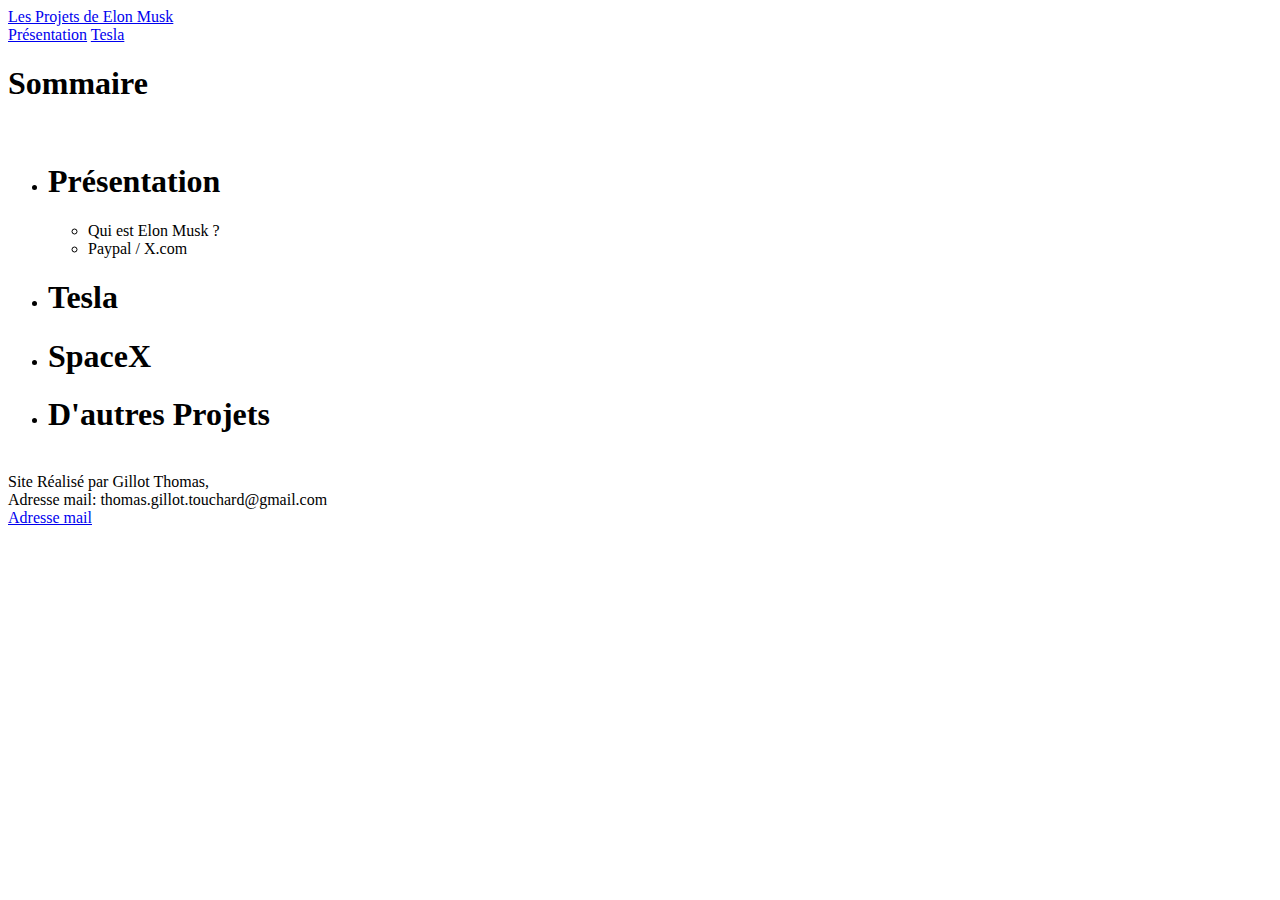
==== index.html @ 5534c885 "Rename Présentation.html to index.html" ====
<html>
    <head>                                                                      <!-- Initialisation de la Page -->
        <title>Les projets de Elon Musk</title>
        <meta charset="UTF-8">
        <meta name="viewport" content="width=device-width, initial-scale=1.0">
        <link href="css/CSS_Présentation.css" rel="stylesheet" type="text/css"/>
        <link href="css/Menu.css" rel="stylesheet" type="text/css"/>
    </head>
    <body>
        
        <header>                                                                <!-- Tête de page + navigation -->
            <nav class="menu">
                <div class="inner">
                    <div class="m-left">
                        <a href="Présentation.html" class="m-link-titre">
                            Les Projets de Elon Musk
                        </a>
                    </div>
                    <div class="m-right">
                        <a href="Elon_Musk.html" class="m-link">Présentation</a>
                        <a href="Tesla.html" class="m-link">Tesla</a>
                    </div>
                </div>
            </nav>
        </header>
             
        <h1 class="titre_page">Sommaire</h1>                                    <!-- Titre de la page --> 
        <br>
        <div class="sommaire">                                                  <!--Bloc Sommaire-->
            <ul>                                                                <!--Liste-->
                <li><h1 class="titre_question">Présentation</h1></li>
                <ul>
                    <li>Qui est Elon Musk ?</li>
                    <li>Paypal / X.com</li>
                </ul>
                <li><h1 class="titre_question">Tesla</h1></li>
                <li><h1 class="titre_question">SpaceX</h1></li>
                <li><h1 class="titre_question">D'autres Projets</h1></li>
            </ul>
            <br>
            <footer>                                                            <!--Bas de Page-->
                Site Réalisé par Gillot Thomas,<br>
                Adresse mail: thomas.gillot.touchard@gmail.com
                <br>
               <a href="mailto:thomas.gillot.touchard@gmail.com?subject=HTML-link">
                   Adresse mail</a>
            </footer>
        </div>
    </body>
</html>
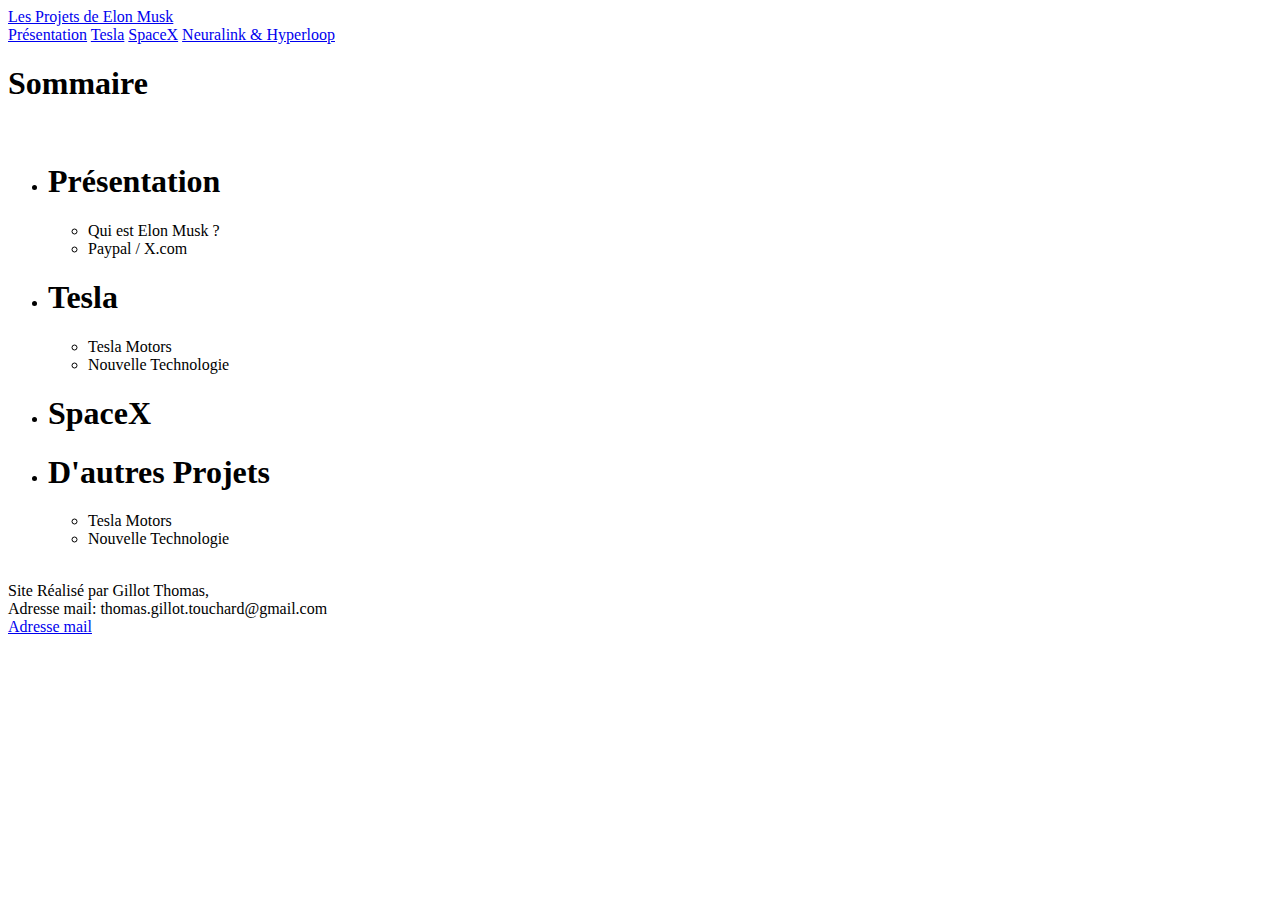
==== commit b2bab593: "Add files via upload" ====
--- a/index.html
+++ b/index.html
@@ -3,29 +3,32 @@
         <title>Les projets de Elon Musk</title>
         <meta charset="UTF-8">
         <meta name="viewport" content="width=device-width, initial-scale=1.0">
-        <link href="css/CSS_Présentation.css" rel="stylesheet" type="text/css"/>
+        <link href="css/CSS_index.css" rel="stylesheet" type="text/css"/>
         <link href="css/Menu.css" rel="stylesheet" type="text/css"/>
     </head>
     <body>
         
-        <header>                                                                <!-- Tête de page + navigation -->
+        <header>                                                                <!-- Menu + navigation -->
             <nav class="menu">
                 <div class="inner">
                     <div class="m-left">
-                        <a href="Présentation.html" class="m-link-titre">
+                        <a href="index.html" class="m-link-titre">
                             Les Projets de Elon Musk
                         </a>
                     </div>
                     <div class="m-right">
                         <a href="Elon_Musk.html" class="m-link">Présentation</a>
                         <a href="Tesla.html" class="m-link">Tesla</a>
+                        <a href="SpaceX.html" class="m-link">SpaceX</a>
+                        <a href="Neuralink_Hyperloop.html" class="m-link">Neuralink & Hyperloop</a>
                     </div>
                 </div>
             </nav>
         </header>
-             
+        
         <h1 class="titre_page">Sommaire</h1>                                    <!-- Titre de la page --> 
         <br>
+        
         <div class="sommaire">                                                  <!--Bloc Sommaire-->
             <ul>                                                                <!--Liste-->
                 <li><h1 class="titre_question">Présentation</h1></li>
@@ -34,10 +37,19 @@
                     <li>Paypal / X.com</li>
                 </ul>
                 <li><h1 class="titre_question">Tesla</h1></li>
+                <ul>
+                    <li>Tesla Motors</li>
+                    <li>Nouvelle Technologie</li>
+                </ul>
                 <li><h1 class="titre_question">SpaceX</h1></li>
                 <li><h1 class="titre_question">D'autres Projets</h1></li>
+                <ul>
+                    <li>Tesla Motors</li>
+                    <li>Nouvelle Technologie</li>
+                </ul>       
             </ul>
             <br>
+            
             <footer>                                                            <!--Bas de Page-->
                 Site Réalisé par Gillot Thomas,<br>
                 Adresse mail: thomas.gillot.touchard@gmail.com
@@ -54,4 +66,4 @@
 
 
                       
-                          
+                          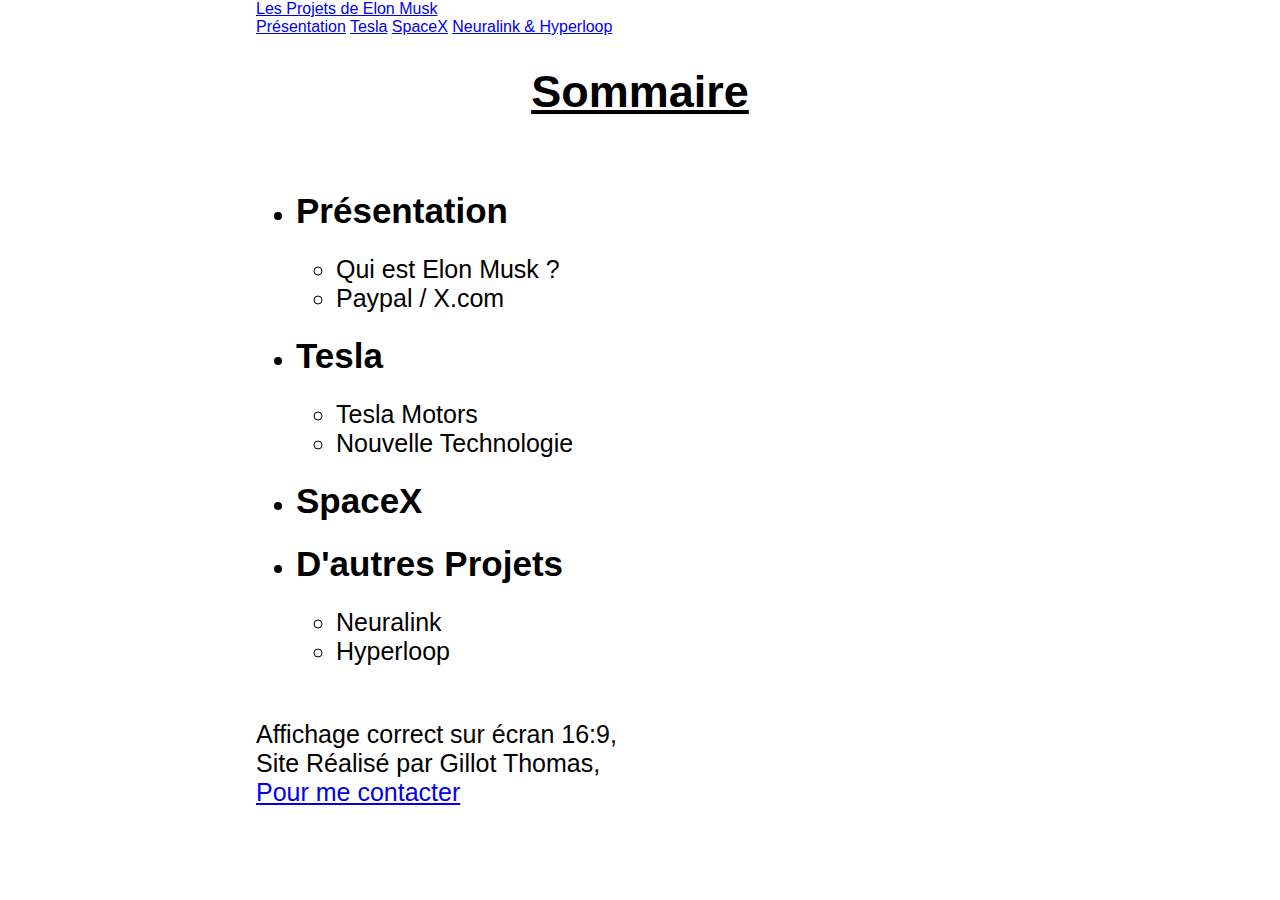
==== commit 24170de0: "Update index.html" ====
--- a/index.html
+++ b/index.html
@@ -44,18 +44,17 @@
                 <li><h1 class="titre_question">SpaceX</h1></li>
                 <li><h1 class="titre_question">D'autres Projets</h1></li>
                 <ul>
-                    <li>Tesla Motors</li>
-                    <li>Nouvelle Technologie</li>
+                    <li>Neuralink</li>
+                    <li>Hyperloop</li>
                 </ul>       
             </ul>
             <br>
             
             <footer>                                                            <!--Bas de Page-->
+                Affichage correct sur écran 16:9,<br>
                 Site Réalisé par Gillot Thomas,<br>
-                Adresse mail: thomas.gillot.touchard@gmail.com
-                <br>
                <a href="mailto:thomas.gillot.touchard@gmail.com?subject=HTML-link">
-                   Adresse mail</a>
+                   Pour me contacter</a>
             </footer>
         </div>
     </body>
@@ -66,4 +65,4 @@
 
 
                       
-                          +                          
--- a/css/CSS_index.css
+++ b/css/CSS_index.css
@@ -0,0 +1,33 @@
+html body{
+    margin: 0;padding: 0;
+    background-image: url("../img/background.jpg");
+    background-size: cover;
+    font-family: arial;
+}
+
+.inner{
+    width: 80%;
+    margin: 0 0 0 20%;
+}
+
+.titre_page{
+    position:relative;
+    text-decoration: underline;
+    text-align: center;
+    font-size: 45px;
+}
+
+.titre_question{
+    position:relative;
+    font-size: 35px
+}
+
+/*----------------------------------------------------------------------------*/
+/*----------------------------------------------------------------------------*/
+
+.sommaire{
+    position: relative;
+    padding: 0 0 0 20%;
+    text-align: left;
+    font-size: 25px;
+}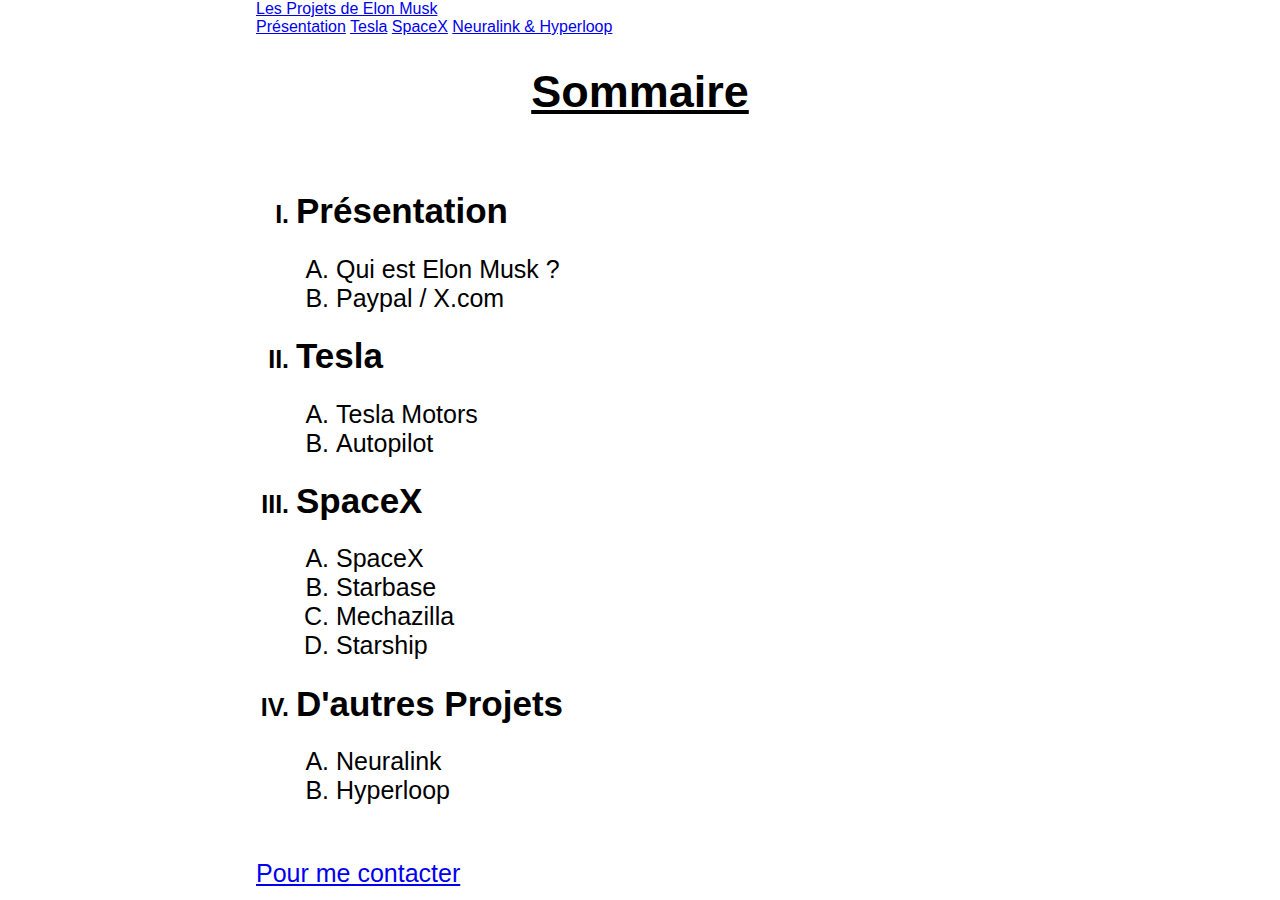
==== commit 36eb5e66: "Add files via upload" ====
--- a/index.html
+++ b/index.html
@@ -30,20 +30,30 @@
         <br>
         
         <div class="sommaire">                                                  <!--Bloc Sommaire-->
-            <ul>                                                                <!--Liste-->
+            <ul style="font-weight:bold; list-style-type: upper-roman">         <!--Liste-->
+                
                 <li><h1 class="titre_question">Présentation</h1></li>
-                <ul>
+                <ul style="font-weight: normal; list-style-type: upper-alpha">
                     <li>Qui est Elon Musk ?</li>
                     <li>Paypal / X.com</li>
                 </ul>
+                
                 <li><h1 class="titre_question">Tesla</h1></li>
-                <ul>
+                <ul style="font-weight: normal; list-style-type: upper-alpha">
                     <li>Tesla Motors</li>
-                    <li>Nouvelle Technologie</li>
+                    <li>Autopilot</li>
                 </ul>
+                
                 <li><h1 class="titre_question">SpaceX</h1></li>
+                <ul style="font-weight: normal; list-style-type: upper-alpha">
+                    <li>SpaceX</li>
+                    <li>Starbase</li>
+                    <li>Mechazilla</li>
+                    <li>Starship</li>
+                </ul>
+                
                 <li><h1 class="titre_question">D'autres Projets</h1></li>
-                <ul>
+                <ul style="font-weight: normal; list-style-type: upper-alpha">
                     <li>Neuralink</li>
                     <li>Hyperloop</li>
                 </ul>       
@@ -51,8 +61,6 @@
             <br>
             
             <footer>                                                            <!--Bas de Page-->
-                Affichage correct sur écran 16:9,<br>
-                Site Réalisé par Gillot Thomas,<br>
                <a href="mailto:thomas.gillot.touchard@gmail.com?subject=HTML-link">
                    Pour me contacter</a>
             </footer>
@@ -65,4 +73,4 @@
 
 
                       
-                          
+                          